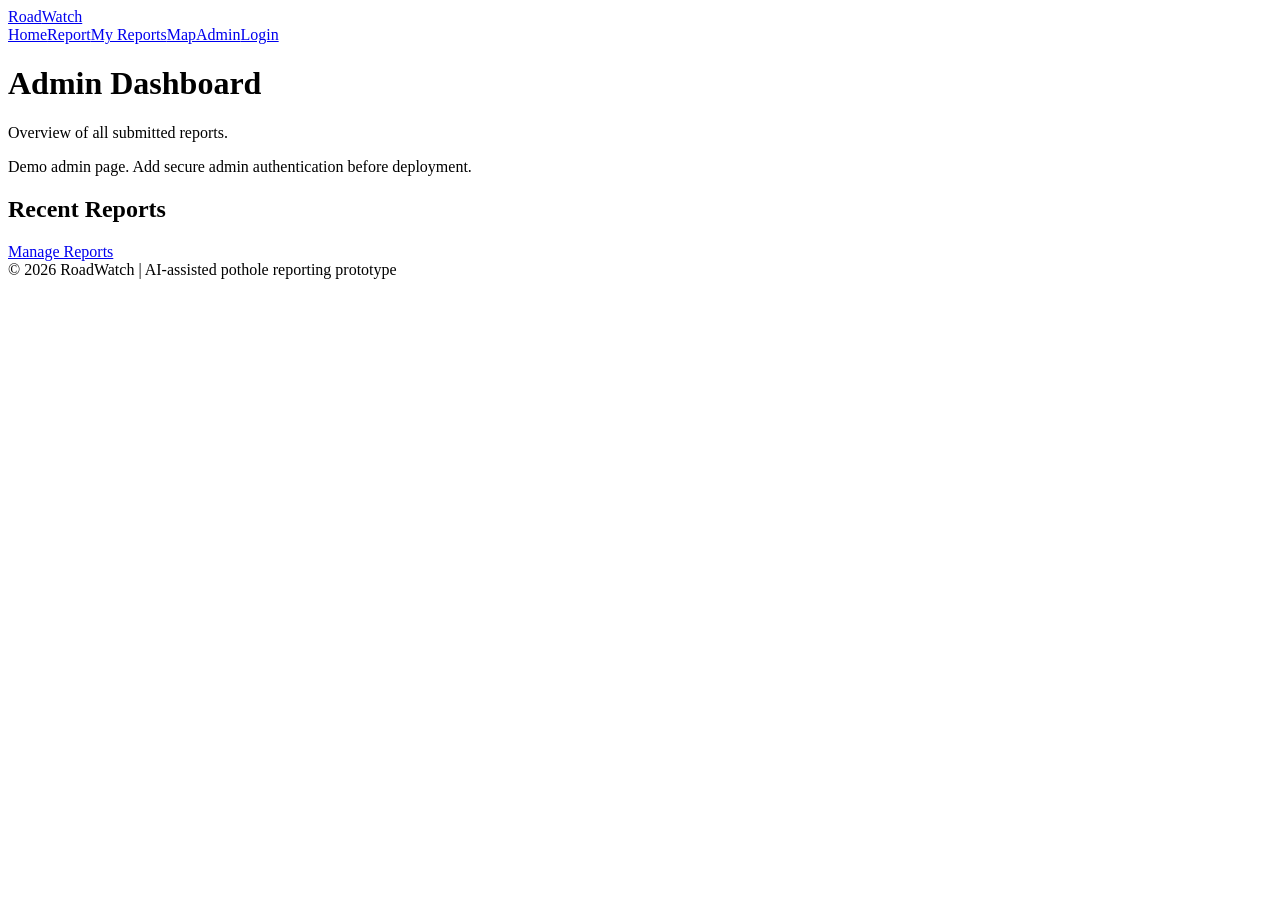
==== admin.html @ 1b664bf4 "Add files via upload" ====
<!DOCTYPE html><html lang="en"><head><meta charset="UTF-8"><meta name="viewport" content="width=device-width, initial-scale=1"><title>RoadWatch</title><link rel="stylesheet" href="css/style.css"></head><body><header class="nav"><div class="container"><a class="brand" href="index.html">Road<span>Watch</span></a><nav class="links"><a href="index.html">Home</a><a href="report.html">Report</a><a href="my-reports.html">My Reports</a><a href="map.html">Map</a><a href="admin.html">Admin</a><a href="login.html">Login</a></nav></div></header><div class="head"><div class="container"><h1>Admin Dashboard</h1><p>Overview of all submitted reports.</p></div></div><main class="container"><div class="notice">Demo admin page. Add secure admin authentication before deployment.</div><div class="stats" id="stats"></div><div class="card"><h2>Recent Reports</h2><div id="recent"></div><a class="btn" href="manage-reports.html">Manage Reports</a></div></main><script>let a=reports();let n=s=>a.filter(r=>r.status===s).length;stats.innerHTML=[['Total',a.length],['Reported',n('Reported')],['Verified',n('Verified')],['Resolved',n('Resolved')]].map(x=>`<div class="stat"><b>${x[1]}</b>${x[0]}</div>`).join('');recent.innerHTML=a.length?'<div class="tablewrap"><table><tr><th>ID</th><th>Location</th><th>Status</th></tr>'+a.slice(0,5).map(r=>`<tr><td>${esc(r.id)}</td><td>${esc(r.location)}</td><td>${esc(r.status)}</td></tr>`).join('')+'</table></div>':'<p class="empty">No reports yet.</p>'</script><footer class="footer">© 2026 RoadWatch | AI-assisted pothole reporting prototype</footer><script src="js/app.js"></script></body></html>
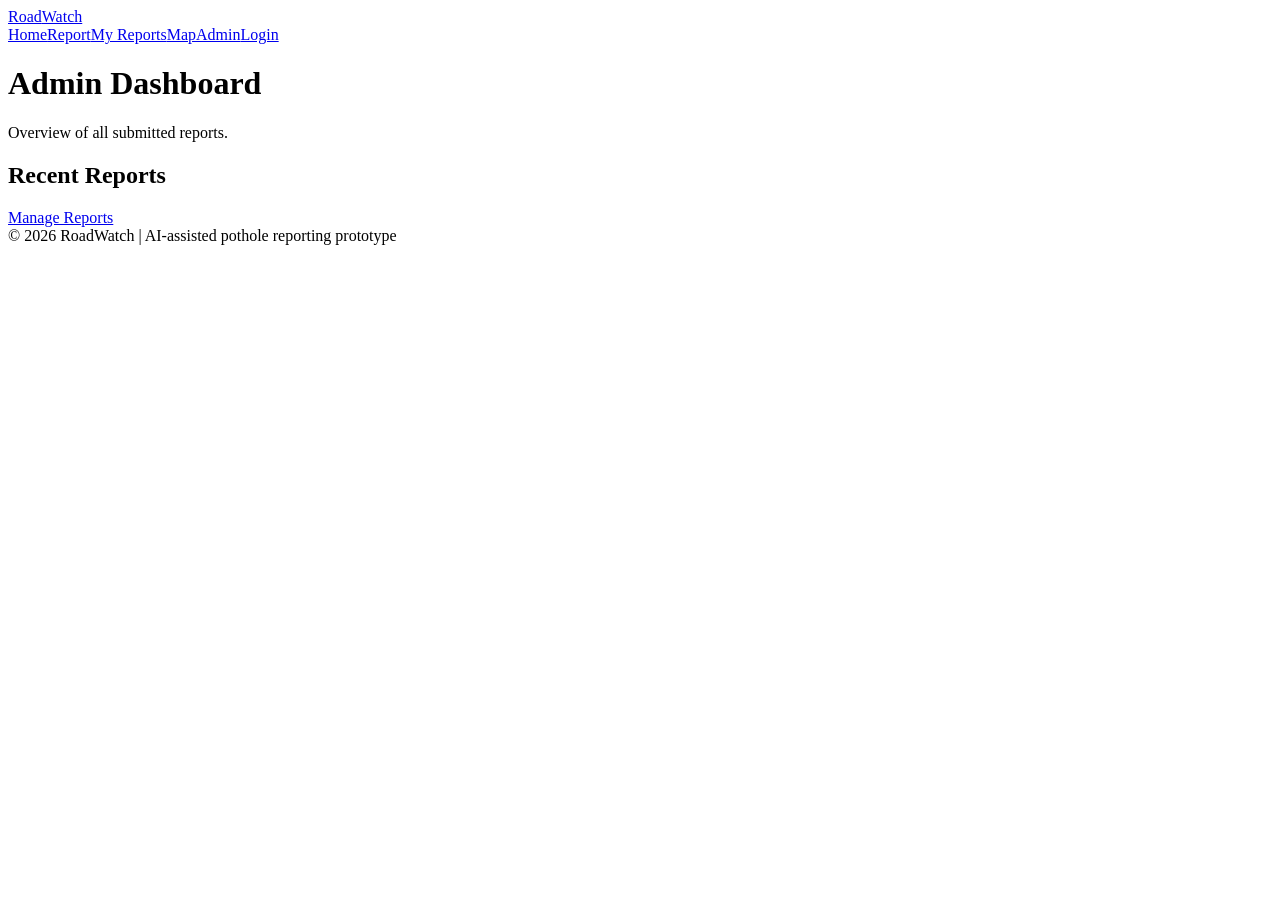
==== commit 7d8af5b0: "Add files via upload" ====
--- a/admin.html
+++ b/admin.html
@@ -1 +1,38 @@
-<!DOCTYPE html><html lang="en"><head><meta charset="UTF-8"><meta name="viewport" content="width=device-width, initial-scale=1"><title>RoadWatch</title><link rel="stylesheet" href="css/style.css"></head><body><header class="nav"><div class="container"><a class="brand" href="index.html">Road<span>Watch</span></a><nav class="links"><a href="index.html">Home</a><a href="report.html">Report</a><a href="my-reports.html">My Reports</a><a href="map.html">Map</a><a href="admin.html">Admin</a><a href="login.html">Login</a></nav></div></header><div class="head"><div class="container"><h1>Admin Dashboard</h1><p>Overview of all submitted reports.</p></div></div><main class="container"><div class="notice">Demo admin page. Add secure admin authentication before deployment.</div><div class="stats" id="stats"></div><div class="card"><h2>Recent Reports</h2><div id="recent"></div><a class="btn" href="manage-reports.html">Manage Reports</a></div></main><script>let a=reports();let n=s=>a.filter(r=>r.status===s).length;stats.innerHTML=[['Total',a.length],['Reported',n('Reported')],['Verified',n('Verified')],['Resolved',n('Resolved')]].map(x=>`<div class="stat"><b>${x[1]}</b>${x[0]}</div>`).join('');recent.innerHTML=a.length?'<div class="tablewrap"><table><tr><th>ID</th><th>Location</th><th>Status</th></tr>'+a.slice(0,5).map(r=>`<tr><td>${esc(r.id)}</td><td>${esc(r.location)}</td><td>${esc(r.status)}</td></tr>`).join('')+'</table></div>':'<p class="empty">No reports yet.</p>'</script><footer class="footer">© 2026 RoadWatch | AI-assisted pothole reporting prototype</footer><script src="js/app.js"></script></body></html>+<!DOCTYPE html>
+<html lang="en">
+
+<head>
+    <meta charset="UTF-8">
+    <meta name="viewport" content="width=device-width, initial-scale=1">
+    <title>RoadWatch</title>
+    <link rel="stylesheet" href="css/style.css">
+</head>
+
+<body>
+    <header class="nav">
+        <div class="container"><a class="brand" href="index.html">Road<span>Watch</span></a>
+            <nav class="links"><a href="index.html">Home</a><a href="report.html">Report</a><a href="my-reports.html">My
+                    Reports</a><a href="map.html">Map</a><a href="admin.html">Admin</a><a href="login.html">Login</a>
+            </nav>
+        </div>
+    </header>
+    <div class="head">
+        <div class="container">
+            <h1>Admin Dashboard</h1>
+            <p>Overview of all submitted reports.</p>
+        </div>
+    </div>
+    <main class="container">
+        <div class="notice"></div>
+        <div class="stats" id="stats"></div>
+        <div class="card">
+            <h2>Recent Reports</h2>
+            <div id="recent"></div><a class="btn" href="manage-reports.html">Manage Reports</a>
+        </div>
+    </main>
+    <script>let a = reports(); let n = s => a.filter(r => r.status === s).length; stats.innerHTML = [['Total', a.length], ['Reported', n('Reported')], ['Verified', n('Verified')], ['Resolved', n('Resolved')]].map(x => `<div class="stat"><b>${x[1]}</b>${x[0]}</div>`).join(''); recent.innerHTML = a.length ? '<div class="tablewrap"><table><tr><th>ID</th><th>Location</th><th>Status</th></tr>' + a.slice(0, 5).map(r => `<tr><td>${esc(r.id)}</td><td>${esc(r.location)}</td><td>${esc(r.status)}</td></tr>`).join('') + '</table></div>' : '<p class="empty">No reports yet.</p>'</script>
+    <footer class="footer">© 2026 RoadWatch | AI-assisted pothole reporting prototype</footer>
+    <script src="js/app.js"></script>
+</body>
+
+</html>
